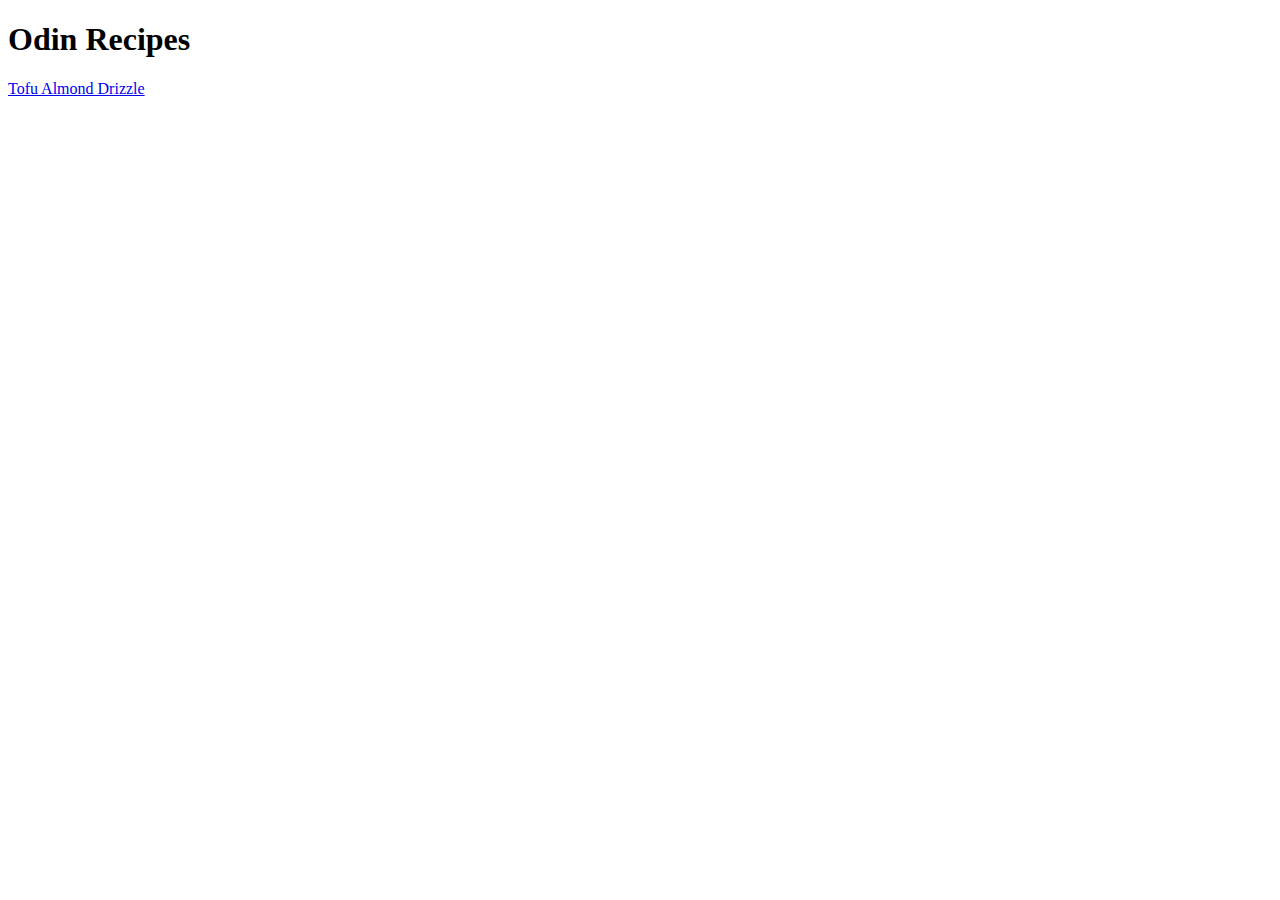
==== index.html @ 4a8f0bee "Add README.md, 2 new recipes, and index.html" ====
<!DOCTYPE HTML>
<html lang = "en">
    <head>
        <meta charset = "utf-8">
        <title>Odin Recipes Project</title>
    </head>
    <body>
        <h1>Odin Recipes</h1>
        <a href="reecipes/tofu_almond_drizzle.html">Tofu Almond Drizzle</a>
        
    </body>
</html>
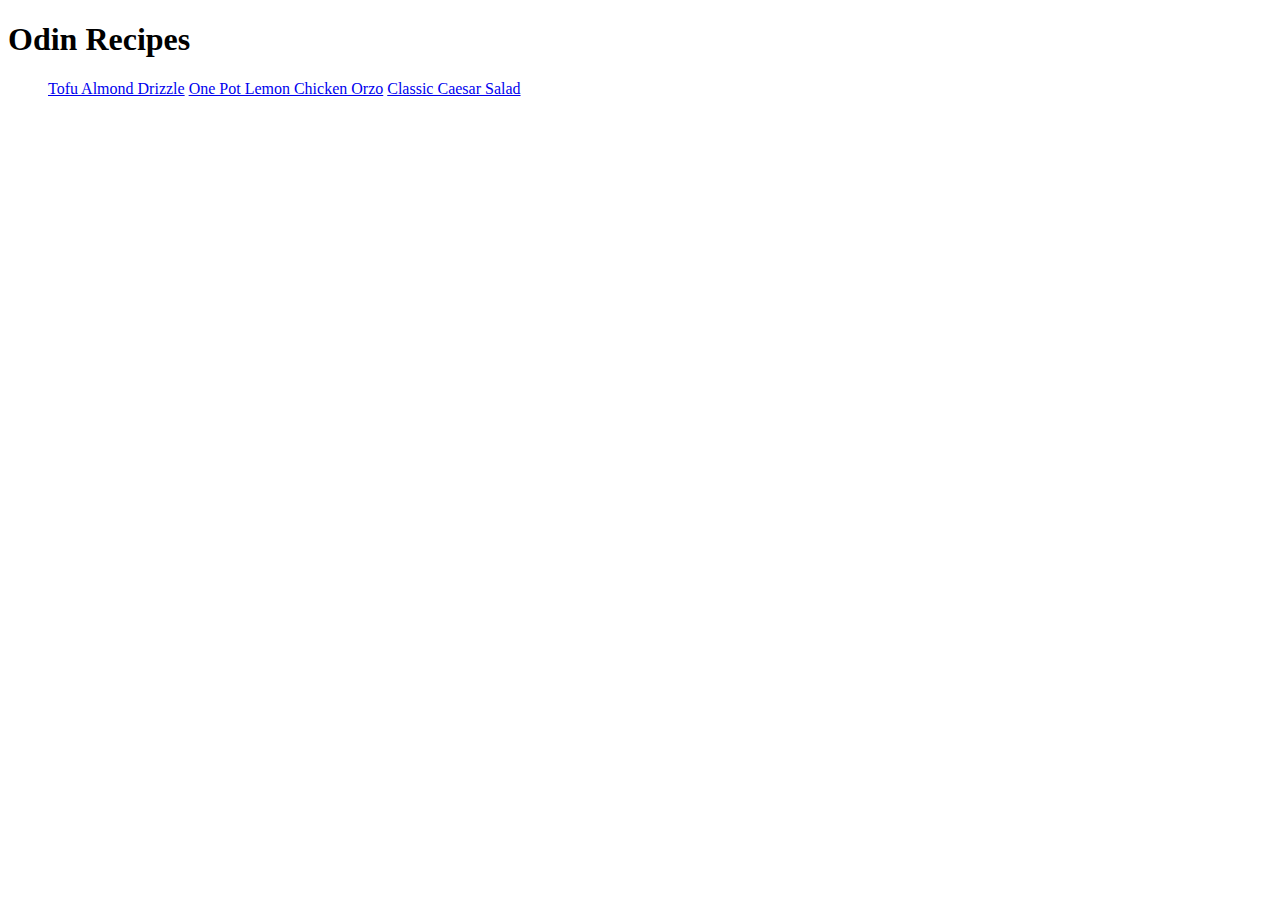
==== commit fe9d5355: "Add new recipe, links to recipes in index.html" ====
--- a/index.html
+++ b/index.html
@@ -6,7 +6,10 @@
     </head>
     <body>
         <h1>Odin Recipes</h1>
-        <a href="reecipes/tofu_almond_drizzle.html">Tofu Almond Drizzle</a>
-        
+            <ul>
+                <a href="recipes/tofu_almond_drizzle.html">Tofu Almond Drizzle</a>
+                <a href="recipes/lemon_chicken_orzo.html">One Pot Lemon Chicken Orzo</a>
+                <a href="recipes/caesar_salad">Classic Caesar Salad</a>
+            </ul>
     </body>
 </html>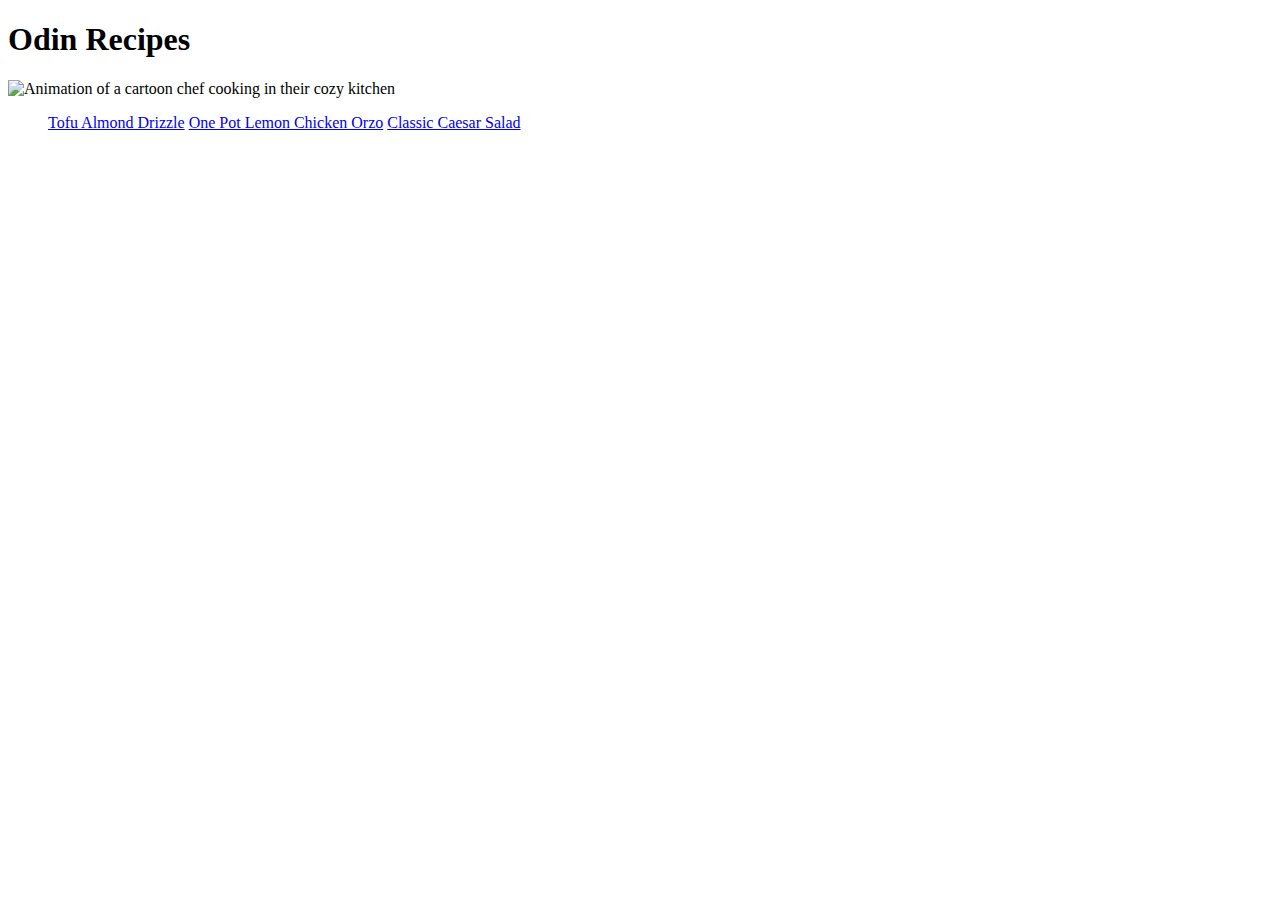
==== commit 38a2db7b: "Add an image to index.html" ====
--- a/index.html
+++ b/index.html
@@ -6,6 +6,7 @@
     </head>
     <body>
         <h1>Odin Recipes</h1>
+            <img src="https://media2.giphy.com/media/gg8Q0J4HD2rFm5LTHe/giphy.gif" alt="Animation of a cartoon chef cooking in their cozy kitchen" width="600">
             <ul>
                 <a href="recipes/tofu_almond_drizzle.html">Tofu Almond Drizzle</a>
                 <a href="recipes/lemon_chicken_orzo.html">One Pot Lemon Chicken Orzo</a>
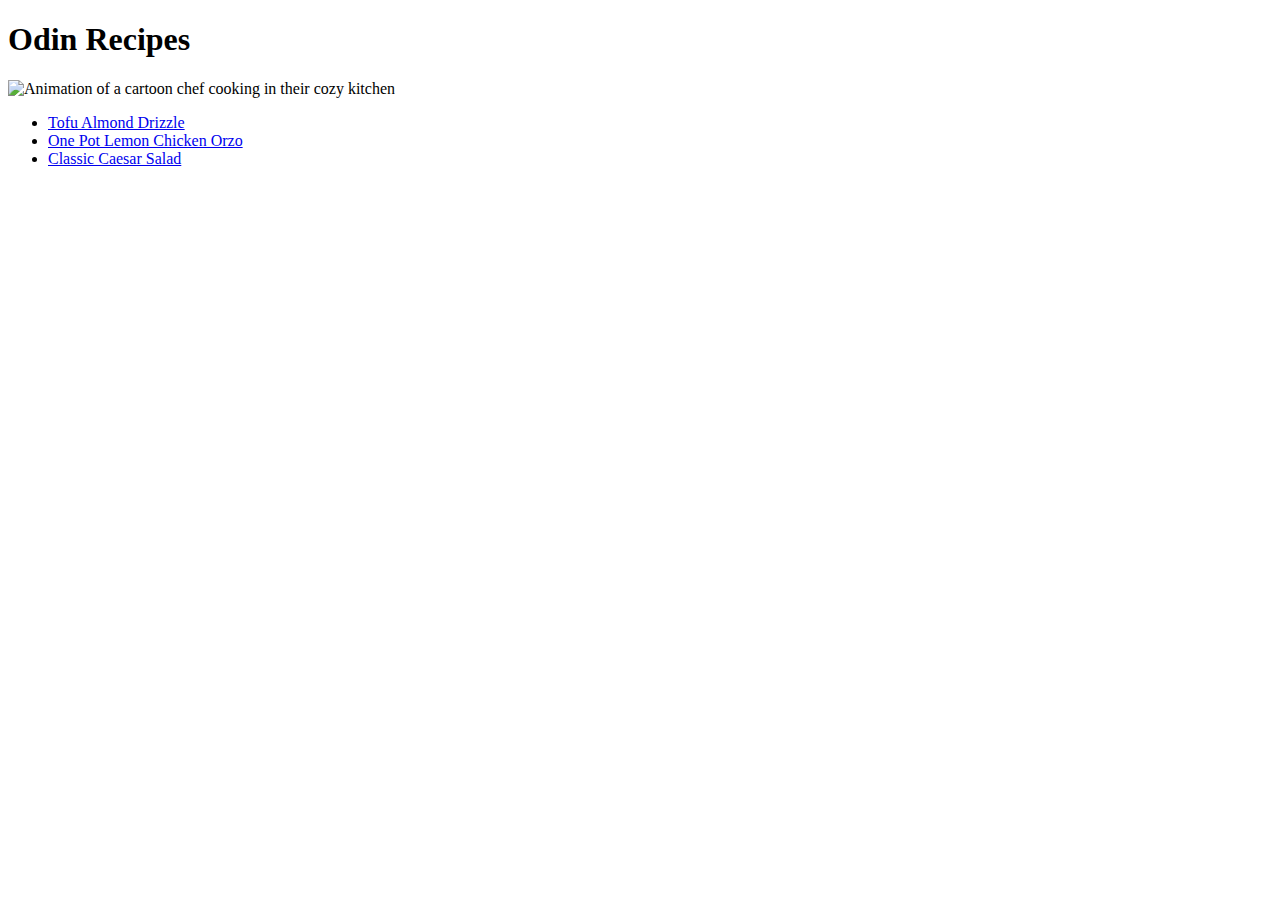
==== commit edd5269b: "Add home link, "Enjoy!" to recipe pages" ====
--- a/index.html
+++ b/index.html
@@ -8,9 +8,9 @@
         <h1>Odin Recipes</h1>
             <img src="https://media2.giphy.com/media/gg8Q0J4HD2rFm5LTHe/giphy.gif" alt="Animation of a cartoon chef cooking in their cozy kitchen" width="600">
             <ul>
-                <a href="recipes/tofu_almond_drizzle.html">Tofu Almond Drizzle</a>
-                <a href="recipes/lemon_chicken_orzo.html">One Pot Lemon Chicken Orzo</a>
-                <a href="recipes/caesar_salad">Classic Caesar Salad</a>
+                <li><a href="recipes/tofu_almond_drizzle.html">Tofu Almond Drizzle</a></li>
+                <li><a href="recipes/lemon_chicken_orzo.html">One Pot Lemon Chicken Orzo</a></li>
+                <li><a href="recipes/caesar_salad">Classic Caesar Salad</a></li>
             </ul>
     </body>
 </html>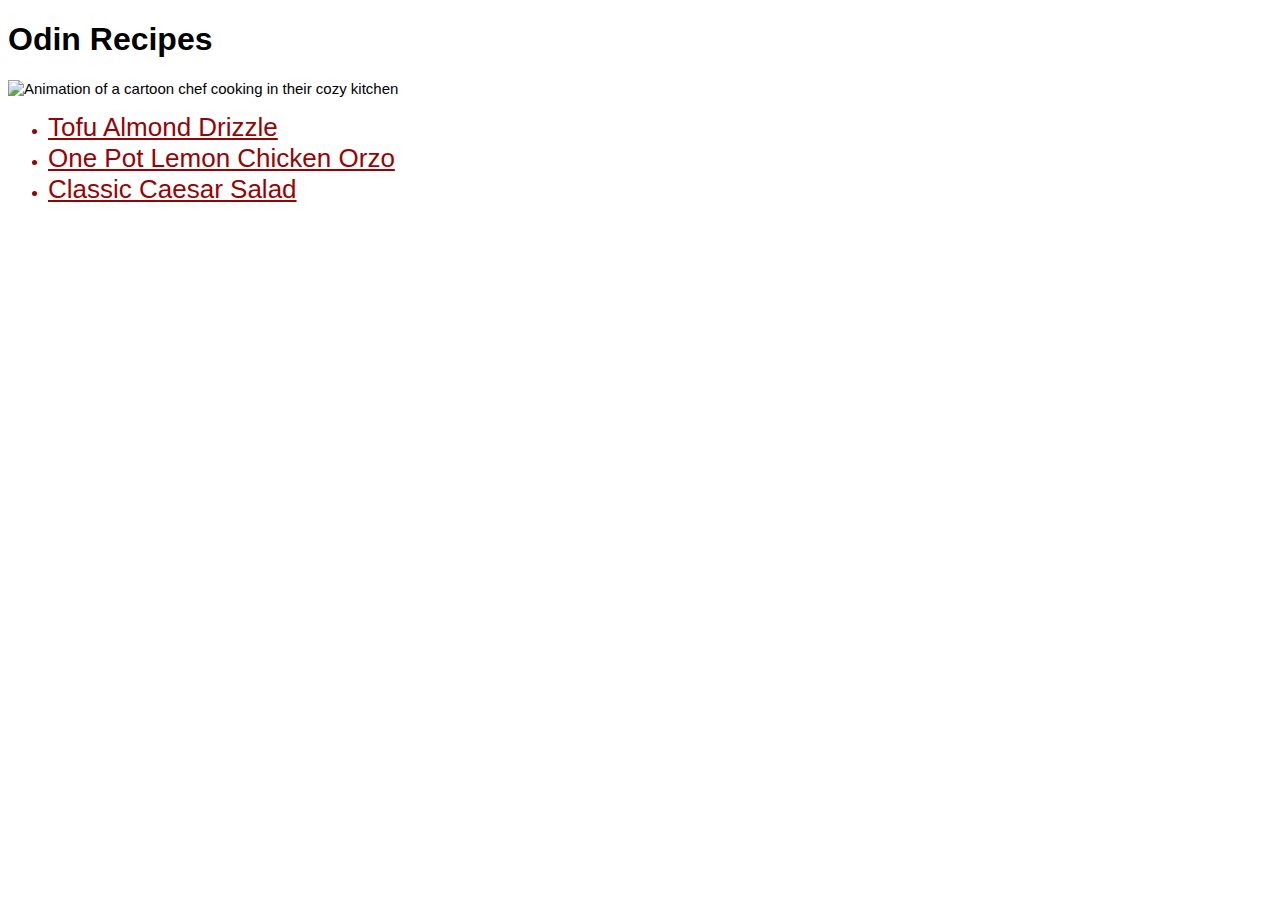
==== commit 0949bfbd: "create and edit stylesheet" ====
--- a/index.html
+++ b/index.html
@@ -3,14 +3,15 @@
     <head>
         <meta charset = "utf-8">
         <title>Odin Recipes Project</title>
+        <link rel="stylesheet" href="style.css"> 
     </head>
     <body>
-        <h1>Odin Recipes</h1>
+        <h1 class="page-header">Odin Recipes</h1>
             <img src="https://media2.giphy.com/media/gg8Q0J4HD2rFm5LTHe/giphy.gif" alt="Animation of a cartoon chef cooking in their cozy kitchen" width="600">
             <ul>
-                <li><a href="recipes/tofu_almond_drizzle.html">Tofu Almond Drizzle</a></li>
-                <li><a href="recipes/lemon_chicken_orzo.html">One Pot Lemon Chicken Orzo</a></li>
-                <li><a href="recipes/caesar_salad">Classic Caesar Salad</a></li>
+                <li><a class="recipe-link" href="recipes/tofu_almond_drizzle.html">Tofu Almond Drizzle</a></li>
+                <li><a class="recipe-link" href="recipes/lemon_chicken_orzo.html">One Pot Lemon Chicken Orzo</a></li>
+                <li><a class="recipe-link" href="recipes/caesar_salad.html">Classic Caesar Salad</a></li>
             </ul>
     </body>
 </html>--- a/style.css
+++ b/style.css
@@ -0,0 +1,33 @@
+* {
+    font-family: Verdana, Geneva, Tahoma, sans-serif;
+    font-size: 15px;
+}
+
+.page-header {
+    font-size: 32px;
+}
+
+.recipe-link{
+    color: #950506;
+    font-size: 26px;
+}
+
+.description {
+    background-color: antiquewhite;
+    color: #950506;
+}
+
+.list {
+    font-weight: 400;
+}
+
+.sublist {
+    font-weight: 150;
+}
+
+li {
+    color: #950506;
+}
+
+/* list, sublist, description */
+
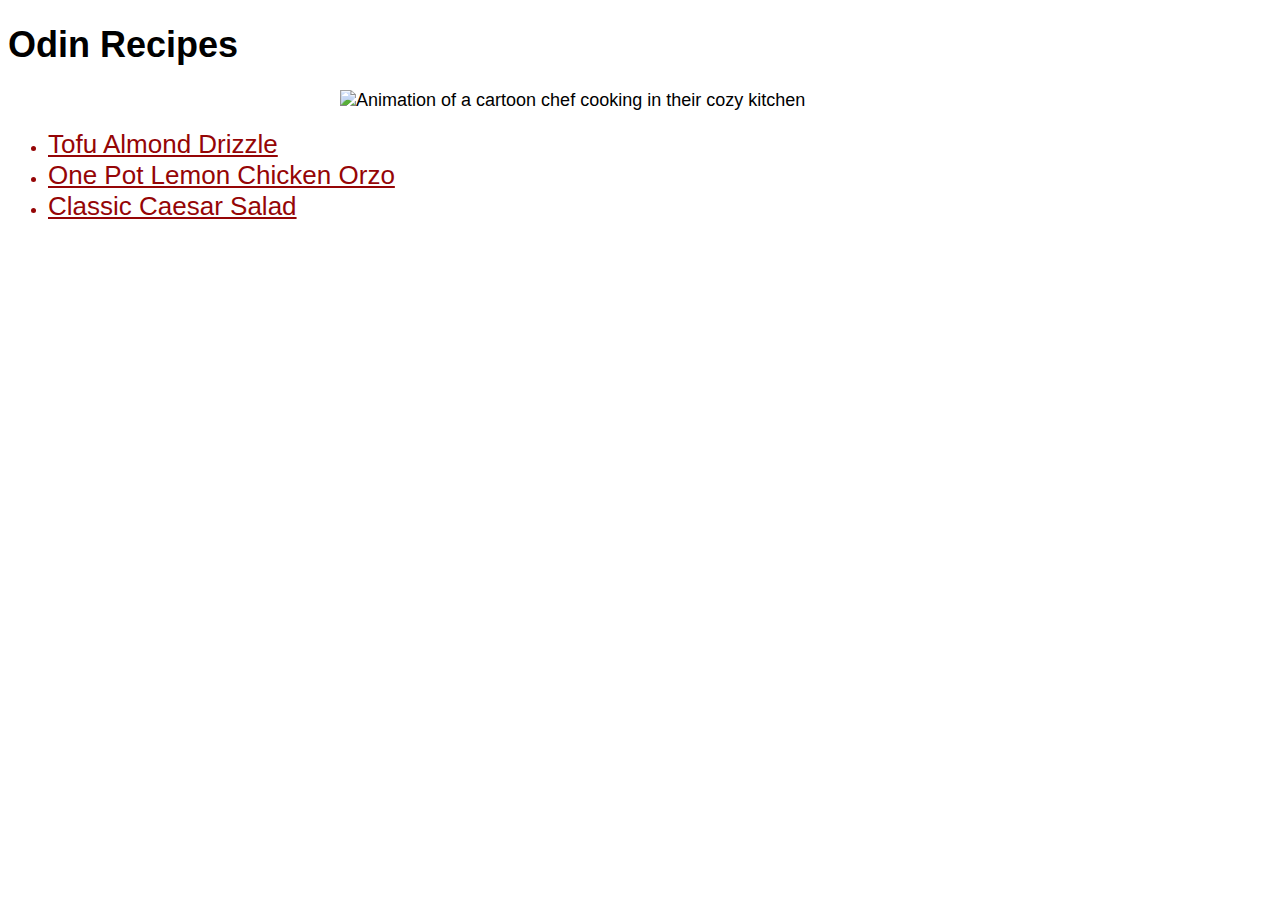
==== commit 2162709c: "Center align images and page headers" ====
--- a/index.html
+++ b/index.html
@@ -7,7 +7,7 @@
     </head>
     <body>
         <h1 class="page-header">Odin Recipes</h1>
-            <img src="https://media2.giphy.com/media/gg8Q0J4HD2rFm5LTHe/giphy.gif" alt="Animation of a cartoon chef cooking in their cozy kitchen" width="600">
+            <div><img src="https://media2.giphy.com/media/gg8Q0J4HD2rFm5LTHe/giphy.gif" alt="Animation of a cartoon chef cooking in their cozy kitchen" width="600"></div>
             <ul>
                 <li><a class="recipe-link" href="recipes/tofu_almond_drizzle.html">Tofu Almond Drizzle</a></li>
                 <li><a class="recipe-link" href="recipes/lemon_chicken_orzo.html">One Pot Lemon Chicken Orzo</a></li>
--- a/style.css
+++ b/style.css
@@ -1,28 +1,44 @@
 * {
     font-family: Verdana, Geneva, Tahoma, sans-serif;
-    font-size: 15px;
+    font-size: 18px;
 }
 
 .page-header {
-    font-size: 32px;
+    font-size: 36px;
 }
 
+div {
+    display: flex;
+    align-items: center;
+    justify-content: center;
+}
 .recipe-link{
     color: #950506;
     font-size: 26px;
 }
 
+button,
 .description {
     background-color: antiquewhite;
     color: #950506;
 }
 
+button {
+    font-size: 20px;
+    font-weight: 500;
+}
+
+.description {
+    text-align: center;
+}
+
 .list {
-    font-weight: 400;
+    font-size: 24px;
+    font-weight: bolder;
 }
 
 .sublist {
-    font-weight: 150;
+    font-weight: bold;
 }
 
 li {
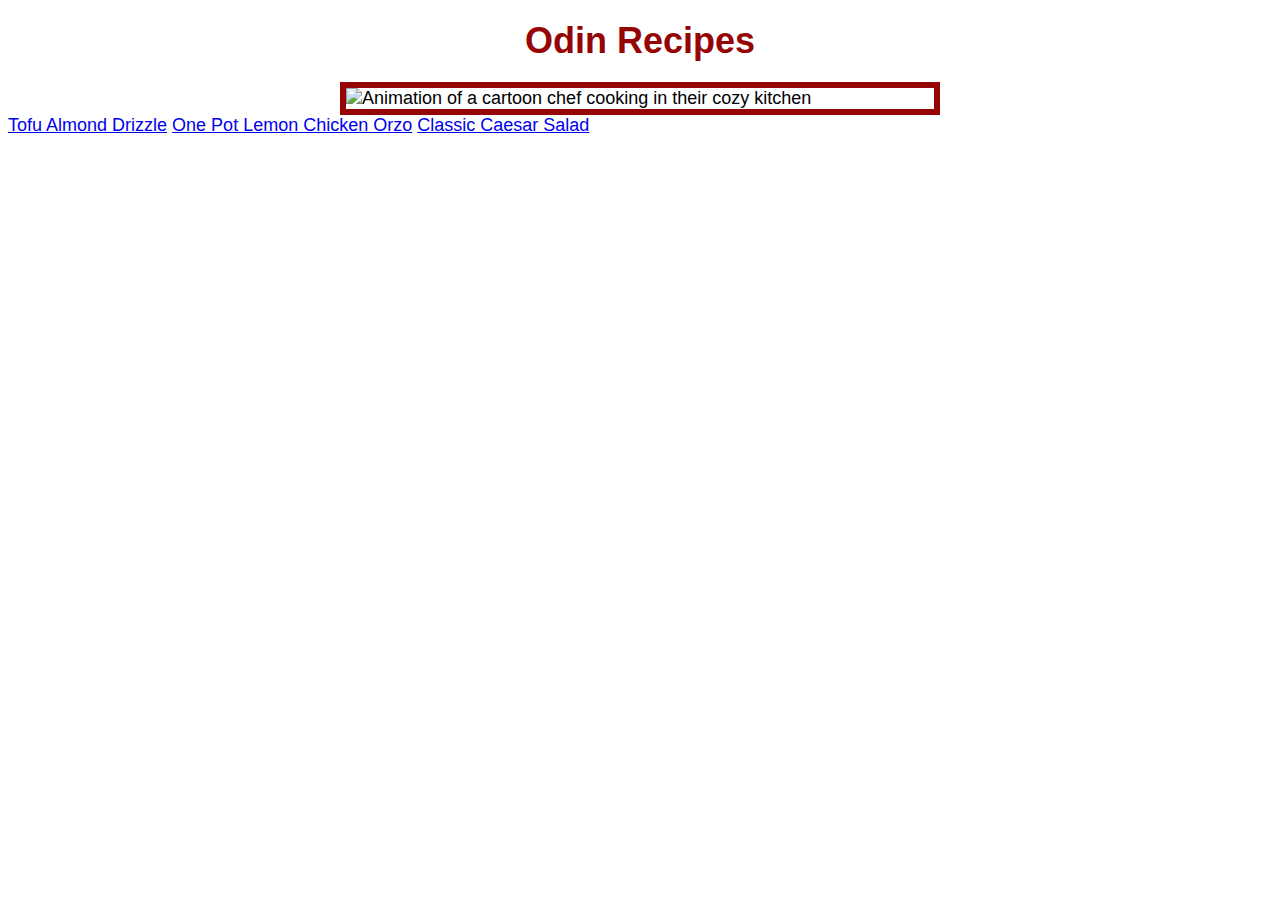
==== commit a0fdc9dc: "Clean up home formatting, add cards to tofu recipes" ====
--- a/index.html
+++ b/index.html
@@ -8,10 +8,14 @@
     <body>
         <h1 class="page-header">Odin Recipes</h1>
             <div><img src="https://media2.giphy.com/media/gg8Q0J4HD2rFm5LTHe/giphy.gif" alt="Animation of a cartoon chef cooking in their cozy kitchen" width="600"></div>
-            <ul>
-                <li><a class="recipe-link" href="recipes/tofu_almond_drizzle.html">Tofu Almond Drizzle</a></li>
-                <li><a class="recipe-link" href="recipes/lemon_chicken_orzo.html">One Pot Lemon Chicken Orzo</a></li>
-                <li><a class="recipe-link" href="recipes/caesar_salad.html">Classic Caesar Salad</a></li>
-            </ul>
+            <div class="main-recipes">
+                <a href="recipes/tofu_almond_drizzle.html">Tofu Almond Drizzle</a>
+                <a href="recipes/lemon_chicken_orzo.html">One Pot Lemon Chicken Orzo</a>
+                <a href="recipes/caesar_salad.html">Classic Caesar Salad</a>
+                <!--<div>test</div>
+                <div>test</div>
+                <div>test</div>
+                <div>test</div>-->
+            </div>
     </body>
 </html>--- a/style.css
+++ b/style.css
@@ -1,35 +1,76 @@
+html {
+    box-sizing: border-box;
+}
+
 * {
     font-family: Verdana, Geneva, Tahoma, sans-serif;
     font-size: 18px;
+    box-sizing: inherit;
+}
+
+body {
+    background-color: ;
 }
 
 .page-header {
     font-size: 36px;
+    text-align: center;
 }
 
-div {
+div > img {
+    display: block;
+    border: 6px;
+    border-color:#950506;
+    border-style: solid;
+    margin: auto;
+   
+}
+
+.recipes-list {
+    display: block;
+    margin: auto;
+    width: 80%;
+}
+
+.recipes-list > a {
+    background-color: ;
+    color: #950506;
+    font-size: 16px;
+    text-align: center;
     display: flex;
-    align-items: center;
-    justify-content: center;
-}
-.recipe-link{
-    color: #950506;
-    font-size: 26px;
+    padding: 12px;
+    border: 2px;
+    border-color: #950506;
+    border-style: solid;
+    margin: 32px;
+
 }
 
 button,
-.description {
-    background-color: antiquewhite;
+.description,
+.page-header {
     color: #950506;
+    padding: 8px;
+    margin: 12px auto;
+    width: 500;
 }
 
 button {
     font-size: 20px;
     font-weight: 500;
+    display: flex;
+    border-color: ;
 }
 
-.description {
+.description-card {
+    background-color: white;
+
+}
+
+.description > p {
+    font-size: 24px;
     text-align: center;
+
 }
 
 .list {
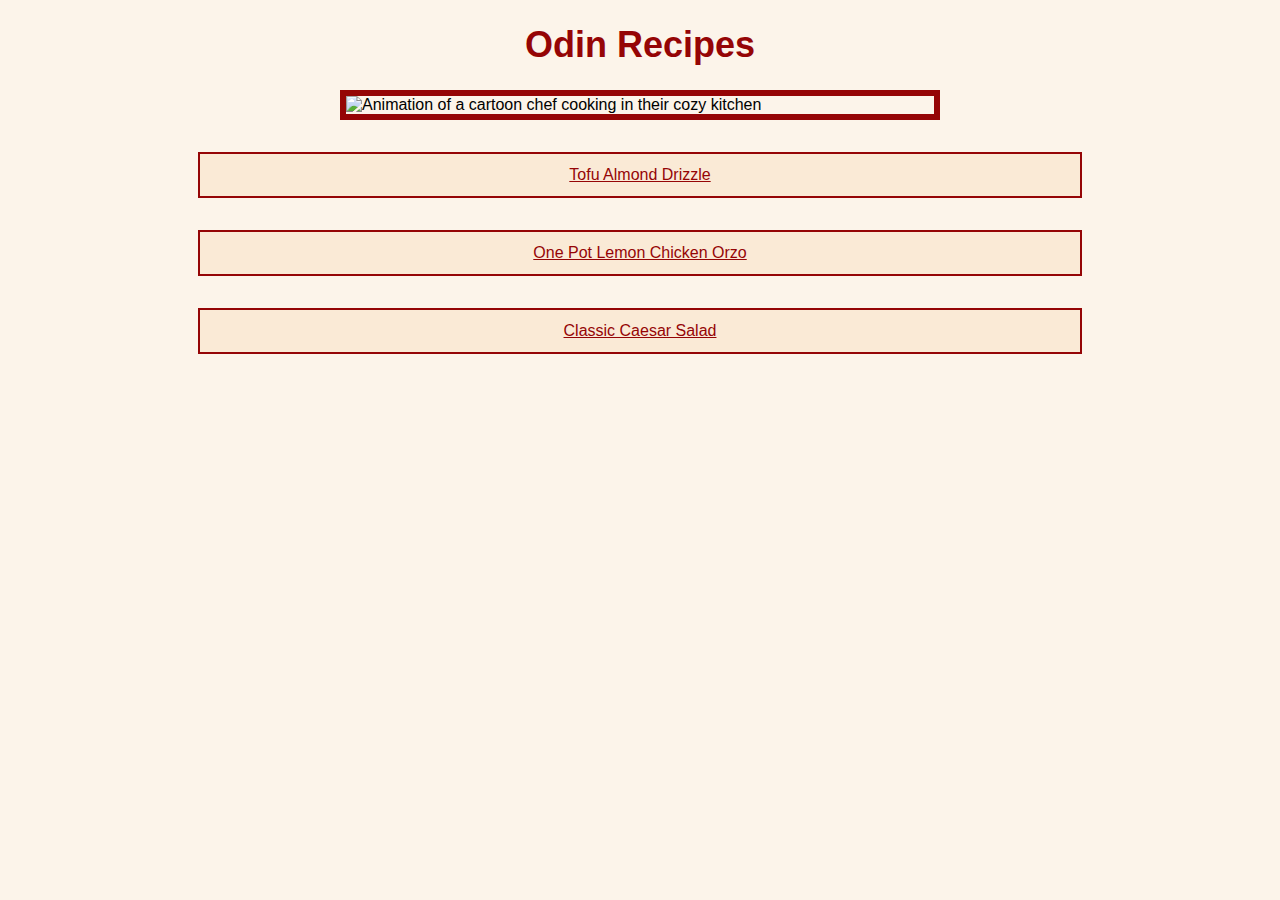
==== commit fff6a263: "Fixed content on orzo and caesar, recipe links" ====
--- a/index.html
+++ b/index.html
@@ -8,7 +8,7 @@
     <body>
         <h1 class="page-header">Odin Recipes</h1>
             <div><img src="https://media2.giphy.com/media/gg8Q0J4HD2rFm5LTHe/giphy.gif" alt="Animation of a cartoon chef cooking in their cozy kitchen" width="600"></div>
-            <div class="main-recipes">
+            <div id="main-recipes">
                 <a href="recipes/tofu_almond_drizzle.html">Tofu Almond Drizzle</a>
                 <a href="recipes/lemon_chicken_orzo.html">One Pot Lemon Chicken Orzo</a>
                 <a href="recipes/caesar_salad.html">Classic Caesar Salad</a>
--- a/style.css
+++ b/style.css
@@ -2,14 +2,21 @@
     box-sizing: border-box;
 }
 
-* {
+* { /*basic font family for all pages*/
     font-family: Verdana, Geneva, Tahoma, sans-serif;
-    font-size: 18px;
     box-sizing: inherit;
 }
 
 body {
-    background-color: ;
+    background-color: rgba(250, 234, 214, 0.5)
+}
+
+p,
+li { /*basic font size for all pages*/
+    font-size: 18px;
+    /*space out lists and text a bit*/
+    line-height: 1.4;
+    margin: 6px;
 }
 
 .page-header {
@@ -26,18 +33,17 @@
    
 }
 
-.recipes-list {
+#main-recipes {
     display: block;
     margin: auto;
-    width: 80%;
+    width: 75%;
 }
 
-.recipes-list > a {
-    background-color: ;
+#main-recipes > a {
+    background-color: rgba(250, 234, 214, 1);
     color: #950506;
-    font-size: 16px;
     text-align: center;
-    display: flex;
+    display: block;
     padding: 12px;
     border: 2px;
     border-color: #950506;
@@ -47,44 +53,42 @@
 }
 
 button,
-.description,
+.card-title,
 .page-header {
     color: #950506;
-    padding: 8px;
-    margin: 12px auto;
-    width: 500;
 }
 
 button {
-    font-size: 20px;
-    font-weight: 500;
-    display: flex;
-    border-color: ;
+    display: block;
+    margin: 18px auto
 }
 
-.description-card {
-    background-color: white;
+.card {
+    background-color: rgb(250, 234, 214, 0.6);
+    padding: 12px;
+    border: 2px;
+    border-color: #950506;
+    border-style: solid;
+    margin: 24px auto;
+    width: 80%
 
 }
 
-.description > p {
-    font-size: 24px;
+.card-title {
     text-align: center;
-
+    padding: 8px;
+    border: 2px;
+    border-color: #950506;
+    border-style: solid;
+    margin: 12px auto;
+    width: 80%;
+    
 }
 
-.list {
-    font-size: 24px;
-    font-weight: bolder;
+.content {
+    background-color: rgb(250, 234, 214, 1);
+    border-style: double;
 }
 
-.sublist {
-    font-weight: bold;
-}
+/* card, inlay, contents */
 
-li {
-    color: #950506;
-}
-
-/* list, sublist, description */
-
